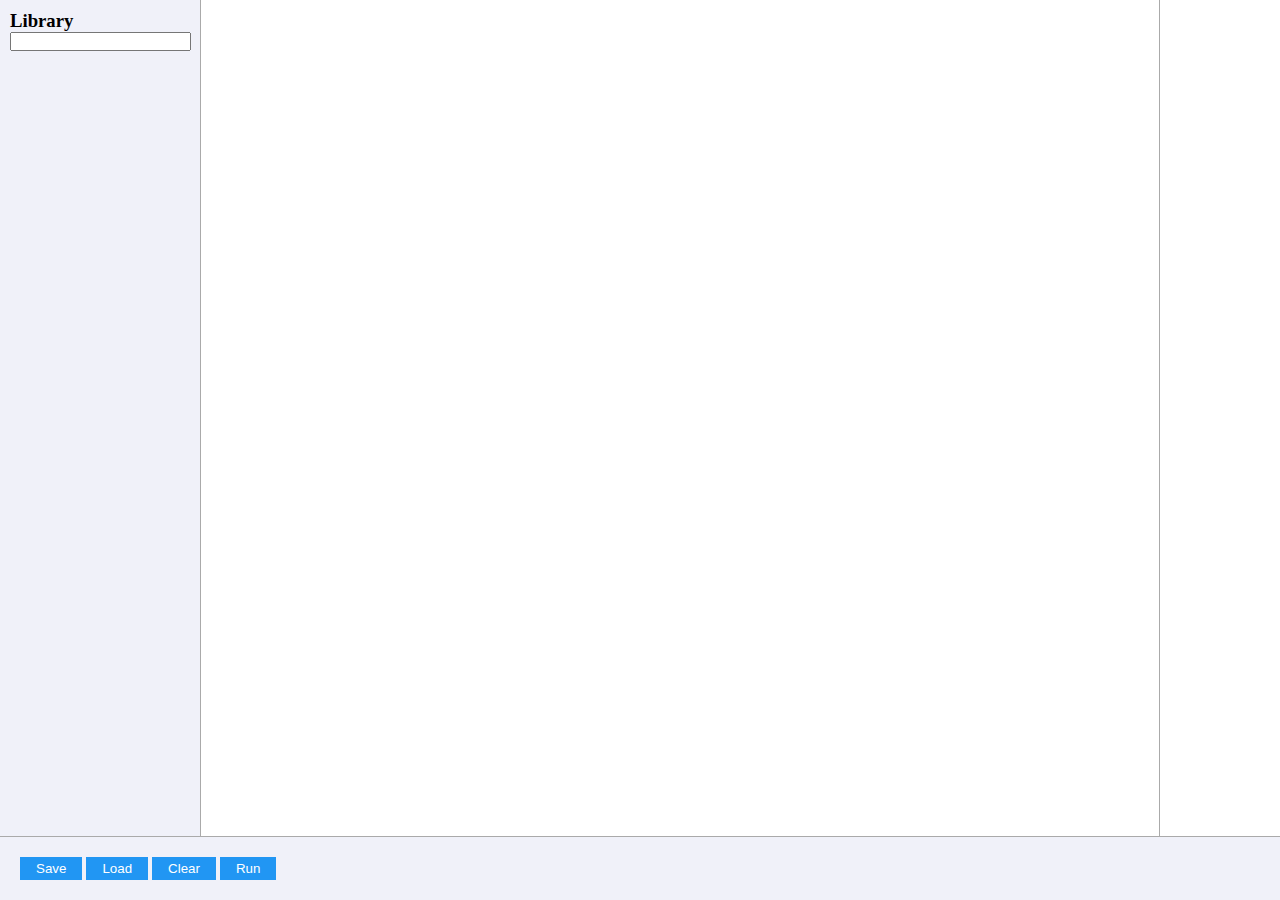
==== vhw/demo/demo.html @ 774000d8 "Add files via upload" ====
<!doctype html>
<html>
	<head>
		<meta charset="utf-8">
		<title>Virtual HardWare</title>
		<link rel="Shortcut Icon" href="../icon.ico" type="image/x-icon" />
		<link rel="stylesheet" type="text/css" href="../chart.css">
		<script src="../libs/jquery.min.js"></script>
		<script src="../libs/jsPlumb.min.js"></script>
		<script src='../chart.js'></script>
		<!-- 模拟测试数据 -->
		<script src="./nodes.js"></script>
		<script src="./demo.js"></script>
		<script src="./kernel.js"></script>
		<script src="./file.js"></script>
		<link rel="stylesheet" href="demo.css">
	</head>

	<body>
		<div class='flowchart-panel'>
			<div class='left' style="z-index: 1;">
				<h3>Library</h3>
				<input type="text" name="keyword">
				<ul class='nodes'>
				</ul>
			</div>
			<div class='middle'>
				<div id="demo-chart">
					<!--                <div class="startpoint point window node" style="left: 150px; top:20px; background-color:green" data-nodetype="startpoint" id="startpoint">Start</div>
                <div class="endpoint point window node" style="left: 150px; top:350px" data-nodetype="endpoint" id="endpoint">End</div> -->
				</div>
			</div>
			<div class='right'>
				<h3 class='proc-name'></h3>
				<p class='proc-desc'></p>
				<!-- <button class='btn-del'>删除</button> -->
			</div>
		</div>
		<div class='btns'>
			<button class='btn-save-show' onclick="btn_save();">Save</button>
			<button class='btn-load-show'><span onclick="$('#file').click()" id="span_of_file">Load</span><input style="display: none;" type="file" onchange="$('#span_of_file').text('Load: '+this.files[0].name);imp();" id="file"></button>
			<button class='btn-clear'>Clear</button>
			<button class='btn-run' onclick="btn_run();">Run</button>

			<button class='btn-save' style="display: none;">保存</button>
			<button class='btn-load' style="display: none;">载入</button>
		</div>
		<textarea id="jsonOutput" style="display: none;"></textarea>


	</body>

</html>
---- vhw/chart.css ----
body{
	    -webkit-user-select:none;
	     -moz-user-select:none;
	     -ms-user-select:none;
	     user-select:none;
}

.flow-chart-canvas-lkiarest {
  height: 100%;
  min-height: 400px;
  border: 1px solid #eee;
  /* background-image: url(grid.png); */
  background-repeat: repeat;
}
.flow-chart-canvas-lkiarest .window {
  cursor: pointer;
}
.flow-chart-canvas-lkiarest .window.task {
  border: 1px solid #346789;
  border-radius: 0.5em;
  line-height: 1.5em;
  text-align: center;
  position: absolute;
  background-color: #eeeeef;
  color: #fff;
  font-family: helvetica;
  padding: 5px 20px;
  font-size: 0.9em;
  border: 2px solid transparent;
  border-radius: 18px;
}
.flow-chart-canvas-lkiarest .window.task:hover {
  border: 2px solid #2196f3;
}
.flow-chart-canvas-lkiarest .window.task:hover .remove {
  display: block;
}
.flow-chart-canvas-lkiarest .window.task.node-start {
  background-color: #ffb952;
}
.flow-chart-canvas-lkiarest .window.task.node-end {
  background-color: #93d36e;
}
.flow-chart-canvas-lkiarest .window.task.node-process {
  background-color: #68b8f7;
}
.flow-chart-canvas-lkiarest .window.task .remove {
  display: none;
}
.flow-chart-canvas-lkiarest .window.task .remove:before {
  content: 'x';
  right: -4px;
  top: -8px;
  width: 16px;
  height: 16px;
  line-height: 16px;
  text-align: center;
  border-radius: 8px;
  position: absolute;
  color: #fff;
  background: #333;
}
.jsplumb-overlay.endpoint-label-lkiarest {
  font-size: 12px;
  color: #222;
}
.jsplumb-endpoint.jsplumb-endpoint-anchor {
  cursor: pointer;
}
.jsplumb-endpoint.jsplumb-endpoint-anchor.jsplumb-hover,
.jsplumb-endpoint.jsplumb-endpoint-anchor.jsplumb-drag-hover {
  background: #f55;
}
---- vhw/demo/demo.css ----
* {
	margin: 0;
	padding: 0;
}

html,
body {
	height: 100%;
}

body {
	display: flex;
	font-family: Microsoft Yahei;
	flex-direction: column;
	min-height: 520px;
}

.flowchart-panel {
	display: flex;
	flex-grow: 1;
}

.flowchart-panel .left {
	padding: 10px 0;
	width: 200px;
	background: #f0f1f9;
	border-right: 1px solid #aaa;
}

.flowchart-panel .left h3,
.flowchart-panel .left input {
	margin-left: 10px;
}

.flowchart-panel .left ul.nodes {
	color: #333;
	list-style: none;
}

.flowchart-panel .left ul.nodes li {
	text-indent: 15px;
	font-size: 14px;
	padding: 8px 0;
	margin: 8px 0;
	list-style: none;
}

.flowchart-panel .left ul.nodes li a {
	float: right;
	padding-right: 10px;
	text-decoration: none;
	display: none;
}

.flowchart-panel .left ul.nodes li:hover {
	background-color: #d8dcf0;
}

.flowchart-panel .left ul.nodes li:hover a {
	display: inline;
}

.flowchart-panel .middle {
	flex-grow: 1;
	position: relative;
	margin: 0 10px;
	padding: 10px;
}

.flowchart-panel .right {
	width: 100px;
	padding: 10px;
	position: relative;
	color: #555;
	border-left: 1px solid #aaa;
}

.flowchart-panel .right p {
	margin: 10px 0;
	font-size: 12px;
}

.flowchart-panel .right h4 {
	margin: 20px 0;
}

._jsPlumb_connector,
._jsPlumb_startpoint,
._jsPlumb_endpoint,
.endpointTargetLabel,
.endpointSourceLabel {
	cursor: pointer;
}

.btns {
	background: #f0f1f9;
	padding: 20px;
	border-top: 1px solid #aaa;
}

.btns button {
	padding: 4px 16px;
	background: #2196f3;
	color: #fff;
	border: none;
	cursor: pointer;
	outline: 0;
}

.btns button:hover {
	background: #0c7cd5;
}

.btns button:active {
	background: #0960a5;
}

#jsonOutput {
	width: 99%;
	height: 100px;
	margin: 0 auto;
}

.left {
	overflow: auto;
}

.kernel_input-btn {
	position: absolute;
	width: 15px;
	height: 15px;
}

.kernel_output-btn {
	position: absolute;
	width: 15px;
	height: 15px;
}

#save-file-name{
	border: 0;
	background-color: #2196f3;
	color: white;
}
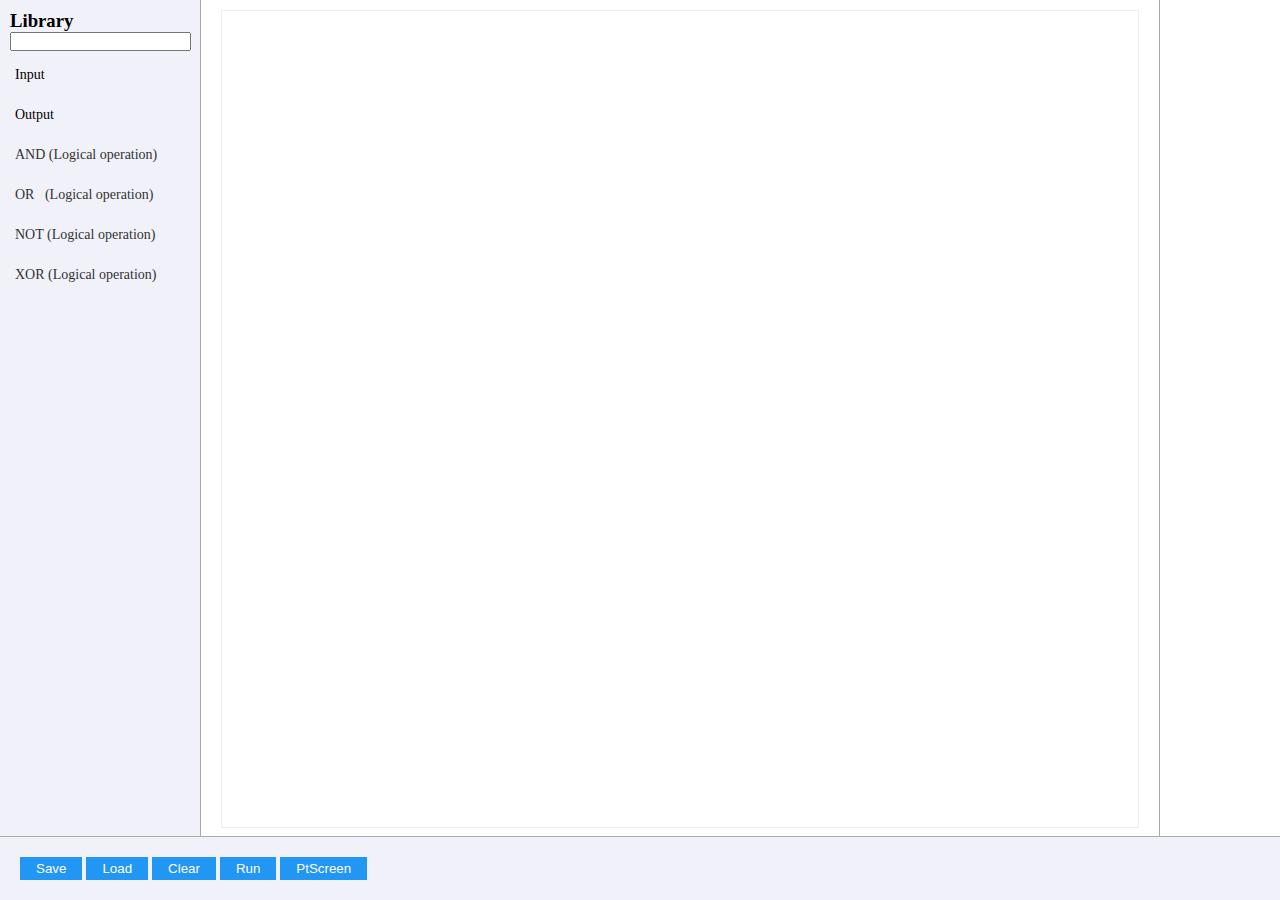
==== commit 05801079: "Add files via upload" ====
--- a/vhw/demo/demo.html
+++ b/vhw/demo/demo.html
@@ -5,6 +5,21 @@
 		<title>Virtual HardWare</title>
 		<link rel="Shortcut Icon" href="../icon.ico" type="image/x-icon" />
 		<link rel="stylesheet" type="text/css" href="../chart.css">
+		<link rel="stylesheet" href="demo.css">
+		<style>
+			@media print {
+				body {
+					-webkit-print-color-adjust: exact;
+					-moz-print-color-adjust: exact;
+					-ms-print-color-adjust: exact;
+					print-color-adjust: exact;
+				}
+
+				@page {
+					size: landscape;
+				}
+			}
+		</style>
 		<script src="../libs/jquery.min.js"></script>
 		<script src="../libs/jsPlumb.min.js"></script>
 		<script src='../chart.js'></script>
@@ -13,7 +28,7 @@
 		<script src="./demo.js"></script>
 		<script src="./kernel.js"></script>
 		<script src="./file.js"></script>
-		<link rel="stylesheet" href="demo.css">
+
 	</head>
 
 	<body>
@@ -36,18 +51,35 @@
 				<!-- <button class='btn-del'>删除</button> -->
 			</div>
 		</div>
+		<div class="footer" style="display: none;text-align: center;"><img src="../icon.ico" style="max-width: 15px;"> Virtual HardWare</div>
 		<div class='btns'>
 			<button class='btn-save-show' onclick="btn_save();">Save</button>
-			<button class='btn-load-show'><span onclick="$('#file').click()" id="span_of_file">Load</span><input style="display: none;" type="file" onchange="$('#span_of_file').text('Load: '+this.files[0].name);imp();" id="file"></button>
+			<button class='btn-load-show'><span onclick="$('#file').click()" id="span_of_file">Load</span><input
+					style="display: none;" type="file"
+					onchange="$('#span_of_file').text('Load: '+this.files[0].name);imp();" id="file"></button>
 			<button class='btn-clear'>Clear</button>
 			<button class='btn-run' onclick="btn_run();">Run</button>
+			<button class='btn-pt' onclick='PtScr()'>PtScreen</button>
 
-			<button class='btn-save' style="display: none;">保存</button>
-			<button class='btn-load' style="display: none;">载入</button>
+			<button class='btn-save' style="display: none;">S</button>
+			<button class='btn-load' style="display: none;">L</button>
 		</div>
+
 		<textarea id="jsonOutput" style="display: none;"></textarea>
 
-
+		<script>
+			function PtScr() {
+				$(".right").css("display", "none");
+				$(".left").css("display", "none");
+				$(".btns").css("display", "none");
+				$(".footer").css("display", "block");
+				window.print();
+				$(".right").css("display", "block");
+				$(".left").css("display", "block");
+				$(".btns").css("display", "block");
+				$(".footer").css("display", "none");
+			}
+		</script>
 	</body>
 
 </html>
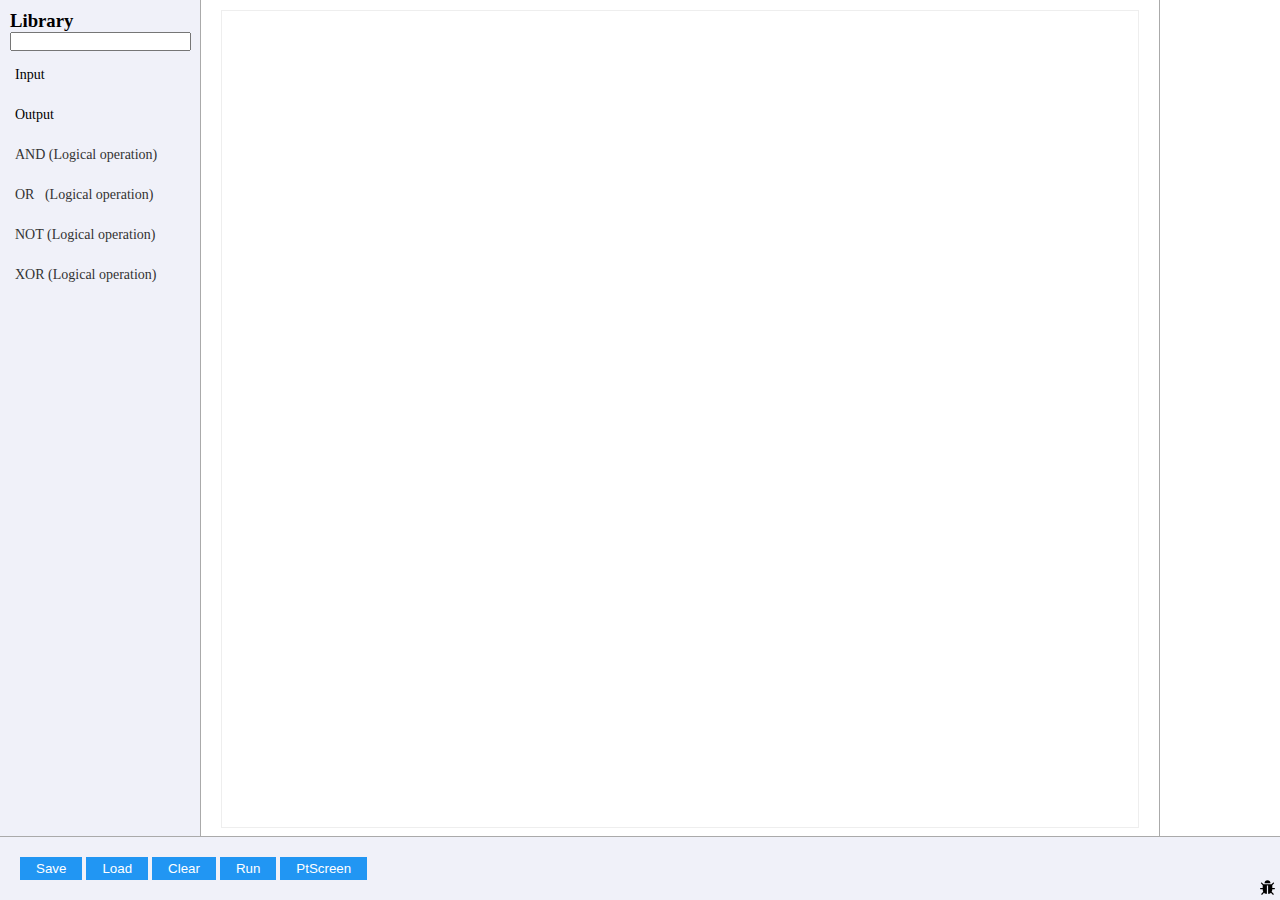
==== commit 1da7f933: "Add files via upload" ====
--- a/vhw/demo/demo.html
+++ b/vhw/demo/demo.html
@@ -31,7 +31,7 @@
 
 	</head>
 
-	<body>
+	<body style="overflow: hidden;">
 		<div class='flowchart-panel'>
 			<div class='left' style="z-index: 1;">
 				<h3>Library</h3>
@@ -51,7 +51,8 @@
 				<!-- <button class='btn-del'>删除</button> -->
 			</div>
 		</div>
-		<div class="footer" style="display: none;text-align: center;"><img src="../icon.ico" style="max-width: 15px;"> Virtual HardWare</div>
+		<div class="footer" style="display: none;text-align: center;"><img src="../icon.ico" style="max-width: 15px;">
+			Virtual HardWare</div>
 		<div class='btns'>
 			<button class='btn-save-show' onclick="btn_save();">Save</button>
 			<button class='btn-load-show'><span onclick="$('#file').click()" id="span_of_file">Load</span><input
@@ -64,6 +65,14 @@
 			<button class='btn-save' style="display: none;">S</button>
 			<button class='btn-load' style="display: none;">L</button>
 		</div>
+		<div
+			style="position: absolute;left: calc(100vw - 20px);top: calc(100vh - 20px);display: block;max-width: 15px;max-height: 15px;"
+			onclick="DEBUG_state=(DEBUG_state=='on'?'off':'on');$('#debug_svg').children('path').css('fill',(DEBUG_state=='on'?'green':'black'))">
+			<svg id='debug_svg' viewBox="0 0 1024 1024" version="1.1" xmlns="http://www.w3.org/2000/svg" width="15px" height="15px">
+				<path
+					d="M1022.07 583.40c0 11.06-4.03 20.62-12.11 28.70-8.08 8.08-17.64 12.12-28.69 12.12L838.45 624.22c0 72.69-14.24 134.32-42.72 184.90l132.62 133.26c8.08 8.07 12.12 17.63 12.12 28.69 0 11.05-4.03 20.61-12.12 28.69-7.65 8.07-17.21 12.11-28.69 12.11-11.48 0-21.04-4.04-28.69-12.11L744.72 874.15c-2.12 2.12-5.31 4.88-9.56 8.28-4.26 3.40-13.18 9.46-26.79 18.17-13.60 8.72-27.42 16.47-41.44 23.28-14.03 6.80-31.46 12.97-52.29 18.49-20.83 5.52-41.45 8.29-61.84 8.29L552.80 379.39l-81.61 0 0 571.28c-21.67 0-43.25-2.87-64.71-8.62-21.47-5.73-39.96-12.75-55.48-21.04-15.52-8.29-29.54-16.57-42.08-24.87-12.54-8.29-21.78-15.19-27.74-20.71l-9.56-8.93L154.95 998.48c-8.50 8.92-18.70 13.39-30.61 13.39-10.20 0-19.34-3.40-27.41-10.20-8.08-7.65-12.44-17.11-13.08-28.37-0.63-11.26 2.66-21.14 9.89-29.65l128.79-144.73c-24.65-48.46-36.98-106.70-36.98-174.71L42.74 624.21c-11.06 0-20.62-4.04-28.69-12.11-8.08-8.08-12.12-17.64-12.12-28.70 0-11.05 4.04-20.62 12.12-28.69 8.07-8.07 17.63-12.11 28.69-12.11l142.81 0L185.55 355.16l-110.30-110.30c-8.07-8.08-12.11-17.64-12.11-28.69 0-11.05 4.04-20.62 12.11-28.69 8.07-8.08 17.64-12.12 28.69-12.12 11.06 0 20.61 4.05 28.69 12.12l110.30 110.30 538.13 0 110.30-110.30c8.07-8.08 17.63-12.12 28.69-12.12 11.05 0 20.62 4.05 28.69 12.12 8.08 8.07 12.12 17.64 12.12 28.69 0 11.05-4.04 20.61-12.12 28.69l-110.30 110.30 0 187.45 142.82 0c11.06 0 20.62 4.03 28.69 12.11 8.08 8.07 12.12 17.64 12.12 28.68l0 0L1022.07 583.40 1022.07 583.40zM716.02 216.16 307.97 216.16c0-56.53 19.87-104.67 59.62-144.41 39.73-39.75 87.88-59.61 144.41-59.61 56.53 0 104.68 19.87 144.41 59.61C696.16 111.49 716.02 159.63 716.02 216.16L716.02 216.16 716.02 216.16 716.02 216.16z"
+					fill=""></path>
+			</svg></div>
 
 		<textarea id="jsonOutput" style="display: none;"></textarea>
 
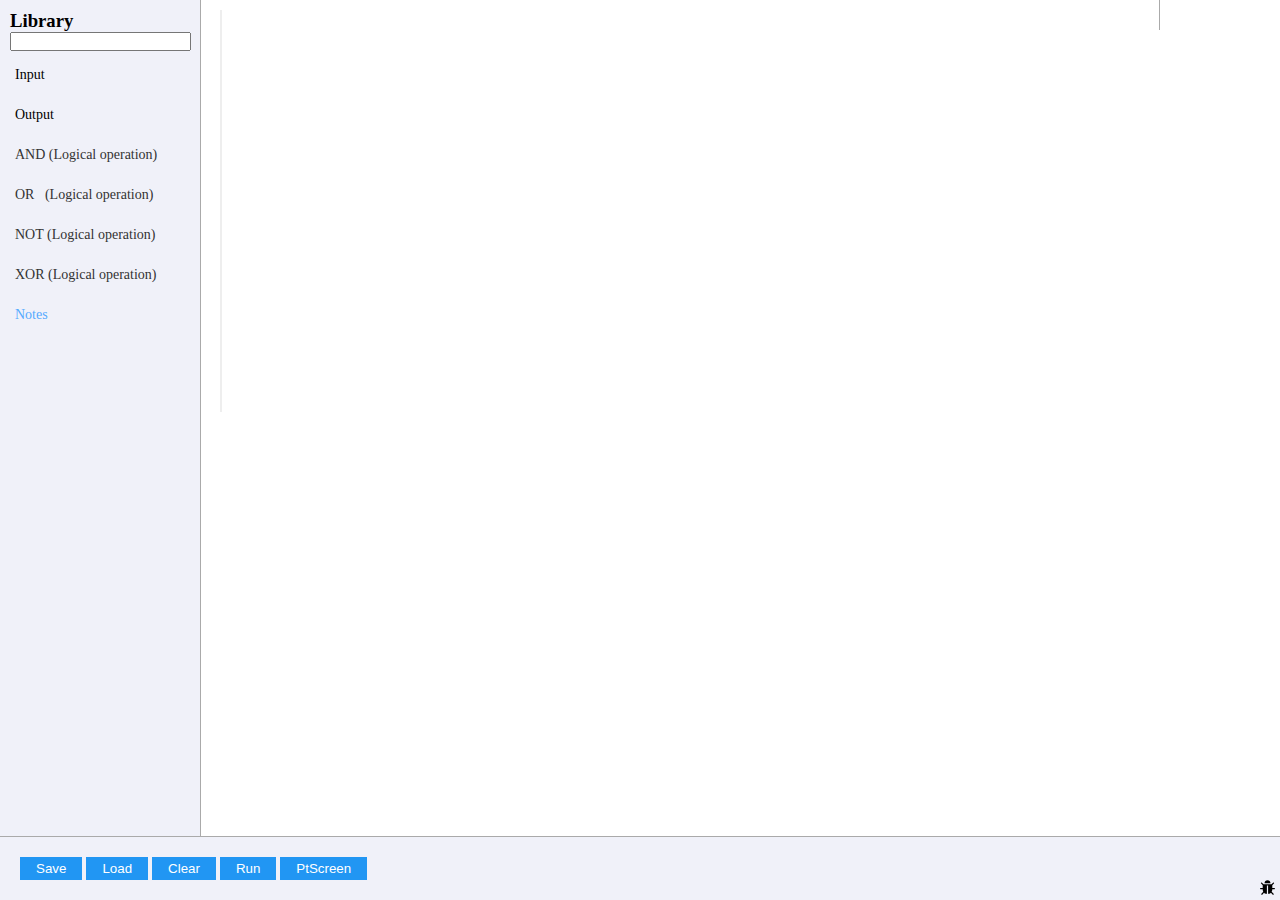
==== commit e94b85c6: "Add files via upload" ====
--- a/vhw/demo/demo.html
+++ b/vhw/demo/demo.html
@@ -45,9 +45,9 @@
                 <div class="endpoint point window node" style="left: 150px; top:350px" data-nodetype="endpoint" id="endpoint">End</div> -->
 				</div>
 			</div>
-			<div class='right'>
+			<div class='right' onclick="">
 				<h3 class='proc-name'></h3>
-				<p class='proc-desc'></p>
+				<p class='proc-desc' onclick="if($(this.parentElement.children[0]).text()=='Notes'&&$(this).html().indexOf('<input')==-1)NoteEdit(this)"></p>
 				<!-- <button class='btn-del'>删除</button> -->
 			</div>
 		</div>
@@ -67,7 +67,7 @@
 		</div>
 		<div
 			style="position: absolute;left: calc(100vw - 20px);top: calc(100vh - 20px);display: block;max-width: 15px;max-height: 15px;"
-			onclick="DEBUG_state=(DEBUG_state=='on'?'off':'on');$('#debug_svg').children('path').css('fill',(DEBUG_state=='on'?'green':'black'))">
+			class="debg" onclick="DEBUG_state=(DEBUG_state=='on'?'off':'on');$('#debug_svg').children('path').css('fill',(DEBUG_state=='on'?'green':'black'))">
 			<svg id='debug_svg' viewBox="0 0 1024 1024" version="1.1" xmlns="http://www.w3.org/2000/svg" width="15px" height="15px">
 				<path
 					d="M1022.07 583.40c0 11.06-4.03 20.62-12.11 28.70-8.08 8.08-17.64 12.12-28.69 12.12L838.45 624.22c0 72.69-14.24 134.32-42.72 184.90l132.62 133.26c8.08 8.07 12.12 17.63 12.12 28.69 0 11.05-4.03 20.61-12.12 28.69-7.65 8.07-17.21 12.11-28.69 12.11-11.48 0-21.04-4.04-28.69-12.11L744.72 874.15c-2.12 2.12-5.31 4.88-9.56 8.28-4.26 3.40-13.18 9.46-26.79 18.17-13.60 8.72-27.42 16.47-41.44 23.28-14.03 6.80-31.46 12.97-52.29 18.49-20.83 5.52-41.45 8.29-61.84 8.29L552.80 379.39l-81.61 0 0 571.28c-21.67 0-43.25-2.87-64.71-8.62-21.47-5.73-39.96-12.75-55.48-21.04-15.52-8.29-29.54-16.57-42.08-24.87-12.54-8.29-21.78-15.19-27.74-20.71l-9.56-8.93L154.95 998.48c-8.50 8.92-18.70 13.39-30.61 13.39-10.20 0-19.34-3.40-27.41-10.20-8.08-7.65-12.44-17.11-13.08-28.37-0.63-11.26 2.66-21.14 9.89-29.65l128.79-144.73c-24.65-48.46-36.98-106.70-36.98-174.71L42.74 624.21c-11.06 0-20.62-4.04-28.69-12.11-8.08-8.08-12.12-17.64-12.12-28.70 0-11.05 4.04-20.62 12.12-28.69 8.07-8.07 17.63-12.11 28.69-12.11l142.81 0L185.55 355.16l-110.30-110.30c-8.07-8.08-12.11-17.64-12.11-28.69 0-11.05 4.04-20.62 12.11-28.69 8.07-8.08 17.64-12.12 28.69-12.12 11.06 0 20.61 4.05 28.69 12.12l110.30 110.30 538.13 0 110.30-110.30c8.07-8.08 17.63-12.12 28.69-12.12 11.05 0 20.62 4.05 28.69 12.12 8.08 8.07 12.12 17.64 12.12 28.69 0 11.05-4.04 20.61-12.12 28.69l-110.30 110.30 0 187.45 142.82 0c11.06 0 20.62 4.03 28.69 12.11 8.08 8.07 12.12 17.64 12.12 28.68l0 0L1022.07 583.40 1022.07 583.40zM716.02 216.16 307.97 216.16c0-56.53 19.87-104.67 59.62-144.41 39.73-39.75 87.88-59.61 144.41-59.61 56.53 0 104.68 19.87 144.41 59.61C696.16 111.49 716.02 159.63 716.02 216.16L716.02 216.16 716.02 216.16 716.02 216.16z"
@@ -81,11 +81,13 @@
 				$(".right").css("display", "none");
 				$(".left").css("display", "none");
 				$(".btns").css("display", "none");
+				$(".debg").css("display", "none");
 				$(".footer").css("display", "block");
 				window.print();
 				$(".right").css("display", "block");
 				$(".left").css("display", "block");
 				$(".btns").css("display", "block");
+				$(".debg").css("display", "block");
 				$(".footer").css("display", "none");
 			}
 		</script>
--- a/vhw/demo/demo.css
+++ b/vhw/demo/demo.css
@@ -62,15 +62,22 @@
 
 .flowchart-panel .middle {
 	flex-grow: 1;
-	position: relative;
 	margin: 0 10px;
 	padding: 10px;
+	zoom: var(--zoom);
+	--zoom: 1;
+	--left: 0px;
+	--top: 0px;
+	position: absolute;
+	left: calc(calc(200px / var(--zoom)) - calc(var(--left) / var(--zoom)));
+	top: calc(var(--top) / var(--zoom));
 }
 
 .flowchart-panel .right {
 	width: 100px;
 	padding: 10px;
-	position: relative;
+	position: absolute;
+	right: 0;
 	color: #555;
 	border-left: 1px solid #aaa;
 }
